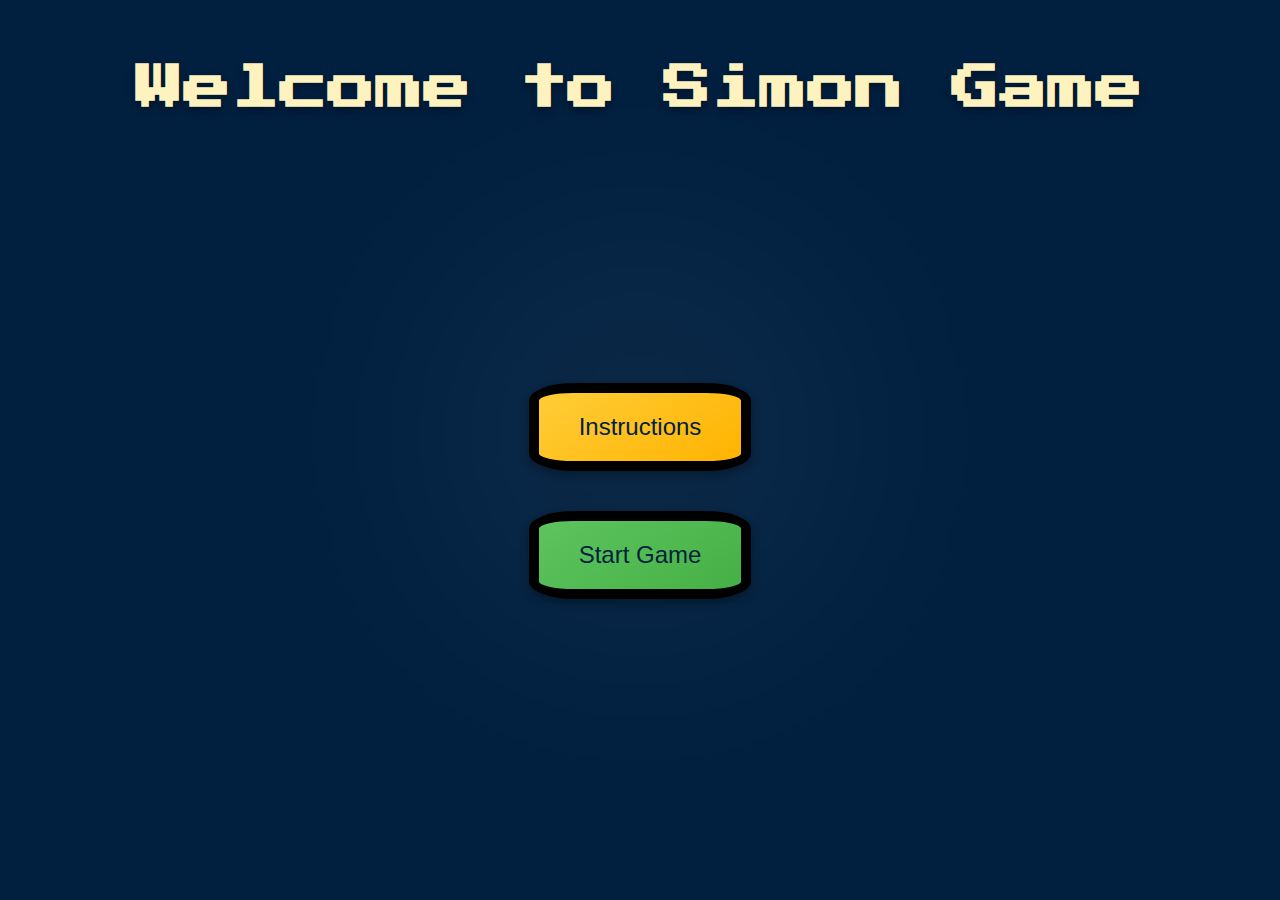
==== index.html @ e8139895 "Initial" ====
<!DOCTYPE html>
<html lang="en" dir="ltr">

<head>
  <meta charset="utf-8">
  <title>Simon Game - Welcome</title>
  <link rel="stylesheet" href="./start.css">
  <link href="https://fonts.googleapis.com/css?family=Press+Start+2P" rel="stylesheet">
</head>

<body>
  <div class="background-decoration"></div>
  <h1 id="intro-title">Welcome to Simon Game</h1>
  <div class="container">
    <button id="instructions-button" class="btn instructions-button">Instructions</button>
    <button id="start-button" class="btn start-button">Start Game</button>
  </div>

  <script>
    document.getElementById("instructions-button").onclick = function () {
      window.location.href = "instructions.html";
    };
    document.getElementById("start-button").onclick = function () {
      window.location.href = "game.html";
    };
  </script>
</body>

</html>
---- start.css ----
body {
    text-align: center;
    background-color: #011F3F;
    font-family: 'Press Start 2P', cursive;
    color: #FEF2BF;
    margin: 0;
    padding: 0;
    overflow-x: hidden;
    position: relative;
  }
  
  h1 {
    font-size: 3rem;
    margin: 5% auto;
    color: #FEF2BF;
    text-shadow: 0 4px 8px rgba(0, 0, 0, 0.3);
  }
  
  .container {
    display: flex;
    flex-direction: column;
    justify-content: center;
    align-items: center;
    height: 70vh;
    animation: fadeIn 2s;
  }
  
  .btn {
    margin: 20px;
    padding: 20px 40px;
    font-size: 1.5rem;
    border: 10px solid black;
    border-radius: 20%;
    cursor: pointer;
    transition: transform 0.2s, box-shadow 0.2s;
    box-shadow: 0 4px 8px rgba(0, 0, 0, 0.3);
    color: #011F3F;
  }
  
  .btn:hover {
    transform: scale(1.1);
    box-shadow: 0 8px 16px rgba(0, 0, 0, 0.3);
  }
  
  .instructions-button {
    background-color: #FFC107;
    background: linear-gradient(145deg, #FFCD38, #FFB300);
  }
  
  .start-button {
    background-color: #4CAF50;
    background: linear-gradient(145deg, #5EC45E, #45B045);
  }
  
  @keyframes fadeIn {
    from {
      opacity: 0;
    }
    to {
      opacity: 1;
    }
  }
  
  .background-decoration {
    position: absolute;
    top: 50%;
    left: 50%;
    width: 300px;
    height: 300px;
    background: rgba(255, 255, 255, 0.1);
    border-radius: 50%;
    filter: blur(150px);
    transform: translate(-50%, -50%);
    z-index: -1;
  }
  
  @media (max-width: 768px) {
    .btn {
      padding: 15px 30px;
      font-size: 1.2rem;
    }
  
    h1 {
      font-size: 2rem;
    }
  }
  
  @media (max-width: 480px) {
    .btn {
      padding: 10px 20px;
      font-size: 1rem;
      margin: 15px;
    }
  
    h1 {
      font-size: 1.5rem;
      margin: 10% auto;
    }
  }
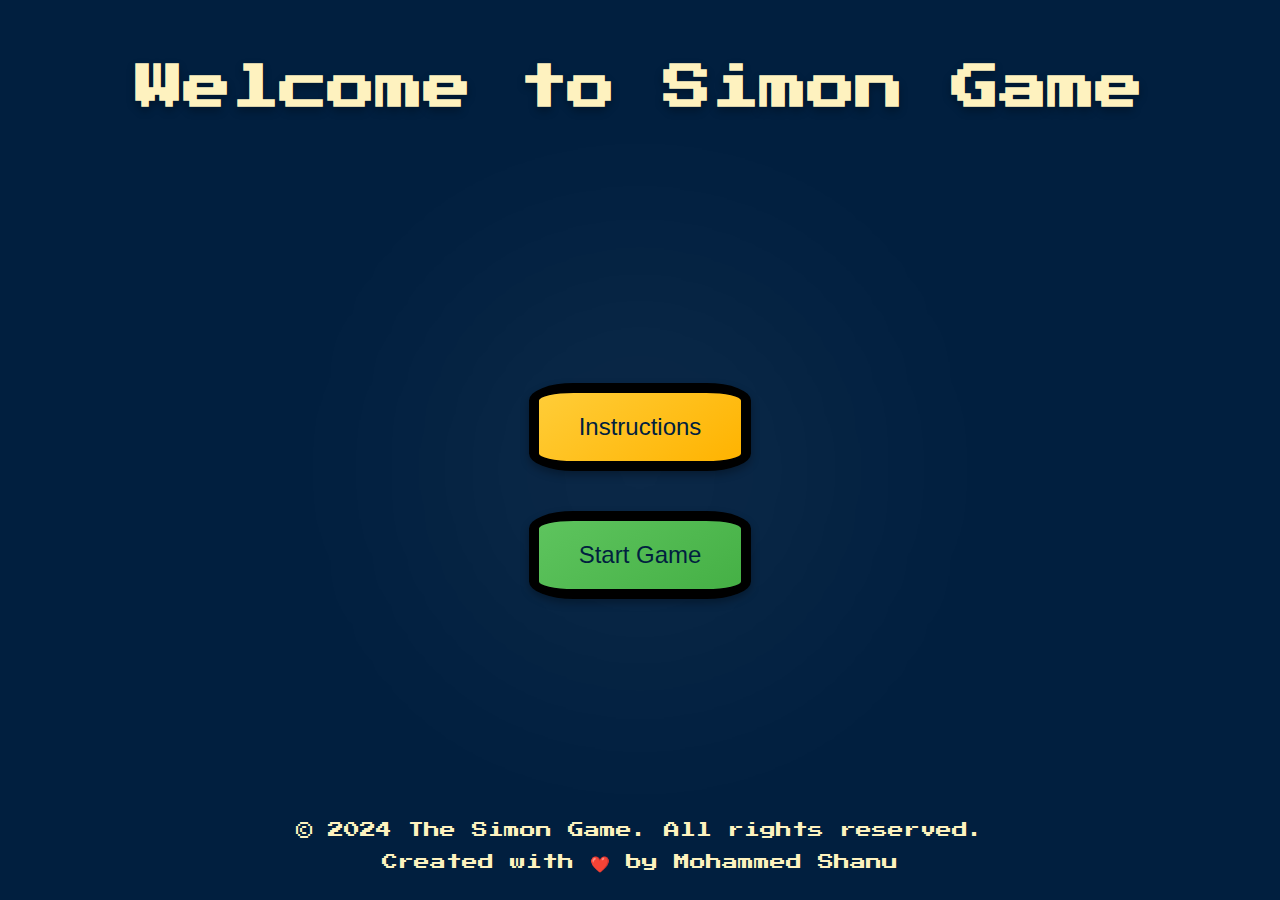
==== commit fe0c1ccc: "Footer added" ====
--- a/index.html
+++ b/index.html
@@ -24,6 +24,12 @@
       window.location.href = "game.html";
     };
   </script>
+  <footer>
+    <div class="footer-content">
+        <p>&copy; 2024 The Simon Game. All rights reserved.</p>
+        <p>Created with ❤️ by <span class="developer">Mohammed Shanu</span></p>
+    </div>
+</footer>
 </body>
 
 </html>
--- a/start.css
+++ b/start.css
@@ -97,4 +97,7 @@
       margin: 10% auto;
     }
   }
+
+
+
   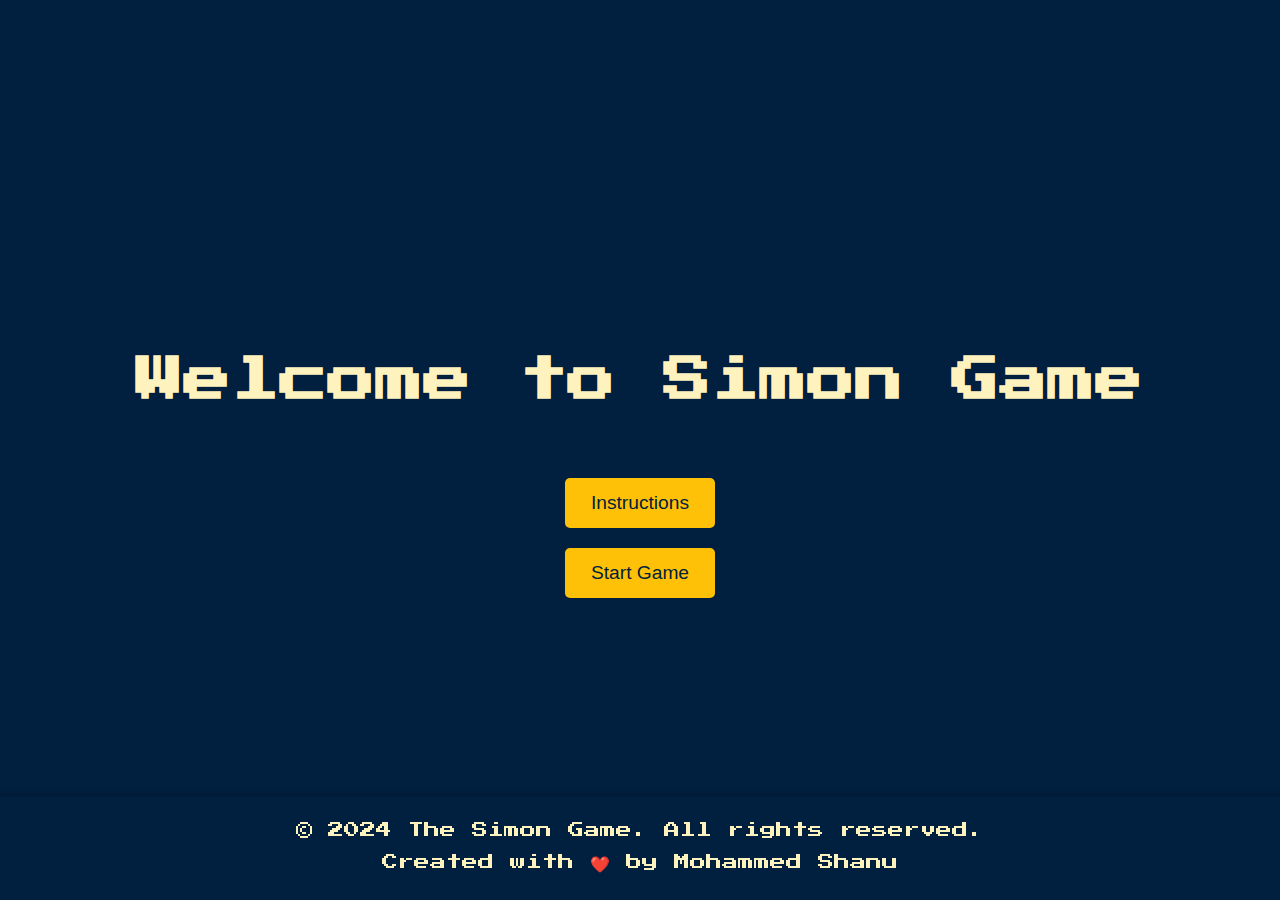
==== commit e36ac4aa: "Changed responsiveness" ====
--- a/index.html
+++ b/index.html
@@ -4,12 +4,117 @@
 <head>
   <meta charset="utf-8">
   <title>Simon Game - Welcome</title>
-  <link rel="stylesheet" href="./start.css">
   <link href="https://fonts.googleapis.com/css?family=Press+Start+2P" rel="stylesheet">
+  <style>
+    body {
+      text-align: center;
+      background-color: #011F3F;
+      font-family: 'Press Start 2P', cursive;
+      color: #FEF2BF;
+      margin: 0;
+      padding: 0;
+      overflow-x: hidden;
+      display: flex;
+      flex-direction: column;
+      justify-content: center;
+      align-items: center;
+      min-height: 100vh;
+    }
+
+    #intro-title {
+      font-size: 3rem;
+      margin: 5% 0;
+    }
+
+    .container {
+      width: 80%;
+      display: flex;
+      flex-direction: column;
+      align-items: center;
+    }
+
+    .btn {
+      margin: 10px;
+      height: 50px;
+      width: 150px;
+      border: none;
+      border-radius: 5px;
+      cursor: pointer;
+      background-color: #FFC107;
+      color: #011F3F;
+      font-size: 1.2rem;
+      transition: background-color 0.3s, transform 0.3s;
+    }
+
+    .btn:hover {
+      background-color: #FFB300;
+      transform: translateY(-3px);
+    }
+
+    footer {
+      position: fixed;
+      bottom: 0;
+      width: 100%;
+      background-color: #011F3F;
+      color: #FEF2BF;
+      text-align: center;
+      padding: 10px;
+      box-shadow: 0 -1px 5px rgba(0, 0, 0, 0.3);
+    }
+
+    /* Media Queries for Responsiveness */
+    @media (max-width: 1024px) {
+      #intro-title {
+        font-size: 2.5rem;
+      }
+
+      .container {
+        width: 90%;
+      }
+
+      .btn {
+        height: 45px;
+        width: 140px;
+        font-size: 1rem;
+      }
+    }
+
+    @media (max-width: 768px) {
+      #intro-title {
+        font-size: 2rem;
+      }
+
+      .container {
+        width: 95%;
+      }
+
+      .btn {
+        height: 40px;
+        width: 130px;
+        font-size: 0.9rem;
+      }
+    }
+
+    @media (max-width: 480px) {
+      #intro-title {
+        font-size: 1.5rem;
+      }
+
+      .container {
+        width: 100%;
+        padding: 0 10px;
+      }
+
+      .btn {
+        height: 35px;
+        width: 120px;
+        font-size: 0.8rem;
+      }
+    }
+  </style>
 </head>
 
 <body>
-  <div class="background-decoration"></div>
   <h1 id="intro-title">Welcome to Simon Game</h1>
   <div class="container">
     <button id="instructions-button" class="btn instructions-button">Instructions</button>
@@ -29,7 +134,7 @@
         <p>&copy; 2024 The Simon Game. All rights reserved.</p>
         <p>Created with ❤️ by <span class="developer">Mohammed Shanu</span></p>
     </div>
-</footer>
+  </footer>
 </body>
 
 </html>
